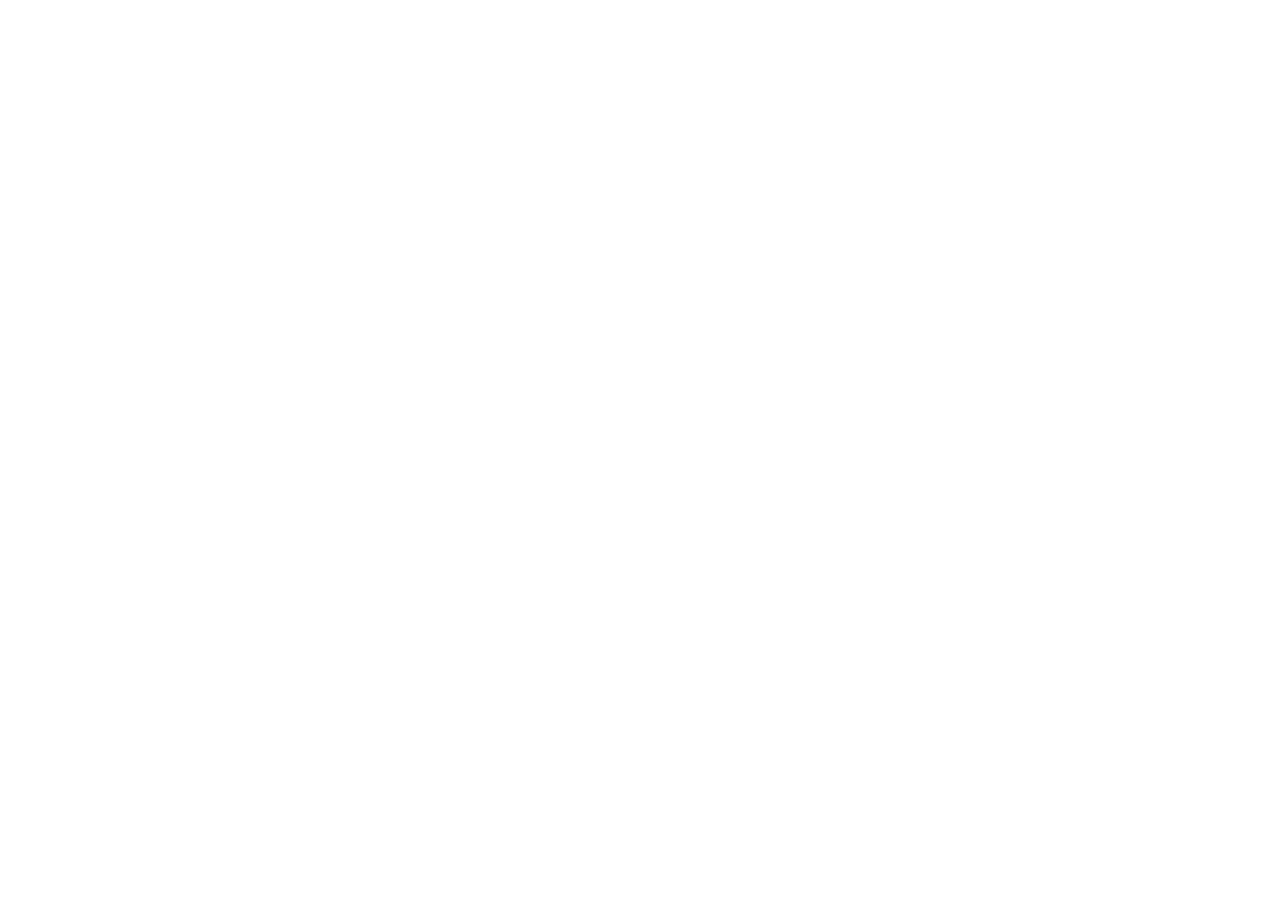
==== pag2.html @ 7d11711e "Adição da pag2 e botão" ====
<!DOCTYPE html>
<html lang="en">
<head>
  <meta charset="UTF-8">
  <meta http-equiv="X-UA-Compatible" content="IE=edge">
  <meta name="viewport" content="width=device-width, initial-scale=1.0">
  <title>O Projeto</title>
</head>
<body>
  
</body>
</html>
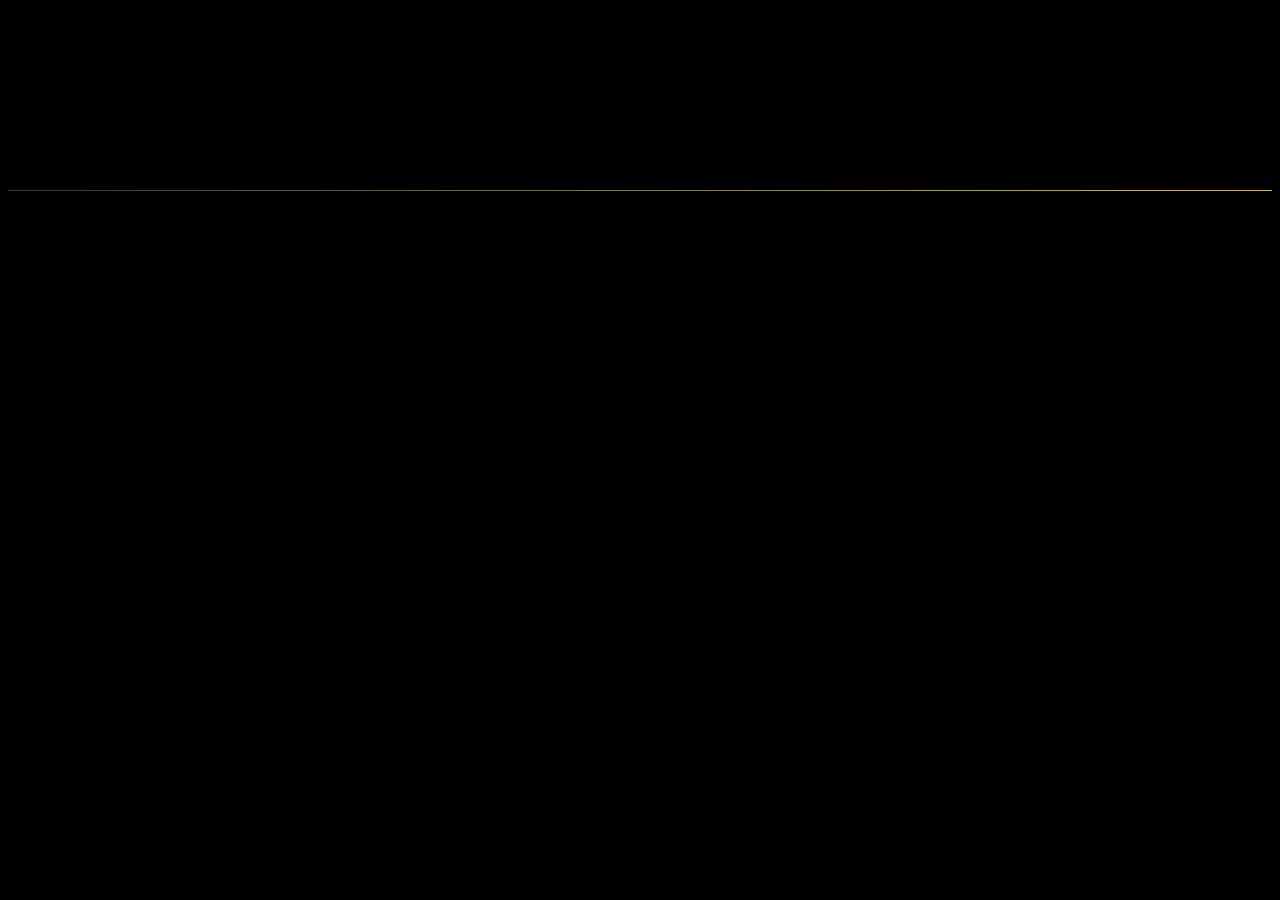
==== commit b7ad80b9: "added alterations and a new page" ====
--- a/pag2.html
+++ b/pag2.html
@@ -1,12 +1,20 @@
 <!DOCTYPE html>
-<html lang="en">
+<html lang="pt_BR">
 <head>
   <meta charset="UTF-8">
   <meta http-equiv="X-UA-Compatible" content="IE=edge">
   <meta name="viewport" content="width=device-width, initial-scale=1.0">
   <title>O Projeto</title>
+  <link rel="stylesheet" href="styles/styles.css" />
 </head>
 <body>
-  
+  <header>
+    
+    
+    <div class="divider" id="divisor1"></div>
+
+  </header>
+
+
 </body>
 </html>--- a/styles/styles.css
+++ b/styles/styles.css
@@ -0,0 +1,44 @@
+body {
+  background-color: black;
+}
+
+.texto {
+  text-align: center;
+  color: rgb(224, 191, 0);
+}
+.divider {
+  height: 1px;
+  background: linear-gradient(
+    270deg,
+    rgb(224, 191, 0) 0%,
+    rgb(53, 53, 53) 100%
+  );
+}
+
+.button {
+  text-align: center;
+}
+
+.btn {
+  margin-top: 8px;
+  background-color: black;
+  color: rgb(224, 191, 0);
+  border-color:  rgb(224, 191, 0);
+  border-radius: 10%;
+  padding:auto;
+}
+.btn:hover{
+  background-color: rgb(224, 191, 0);
+  
+}
+#divisor1{
+  margin-top: 15%;
+  height: 1px;
+  background: linear-gradient(
+    270deg,
+    rgb(224, 191, 0) 0%,
+    rgb(53, 53, 53) 100%);
+}
+
+#img01 {
+}
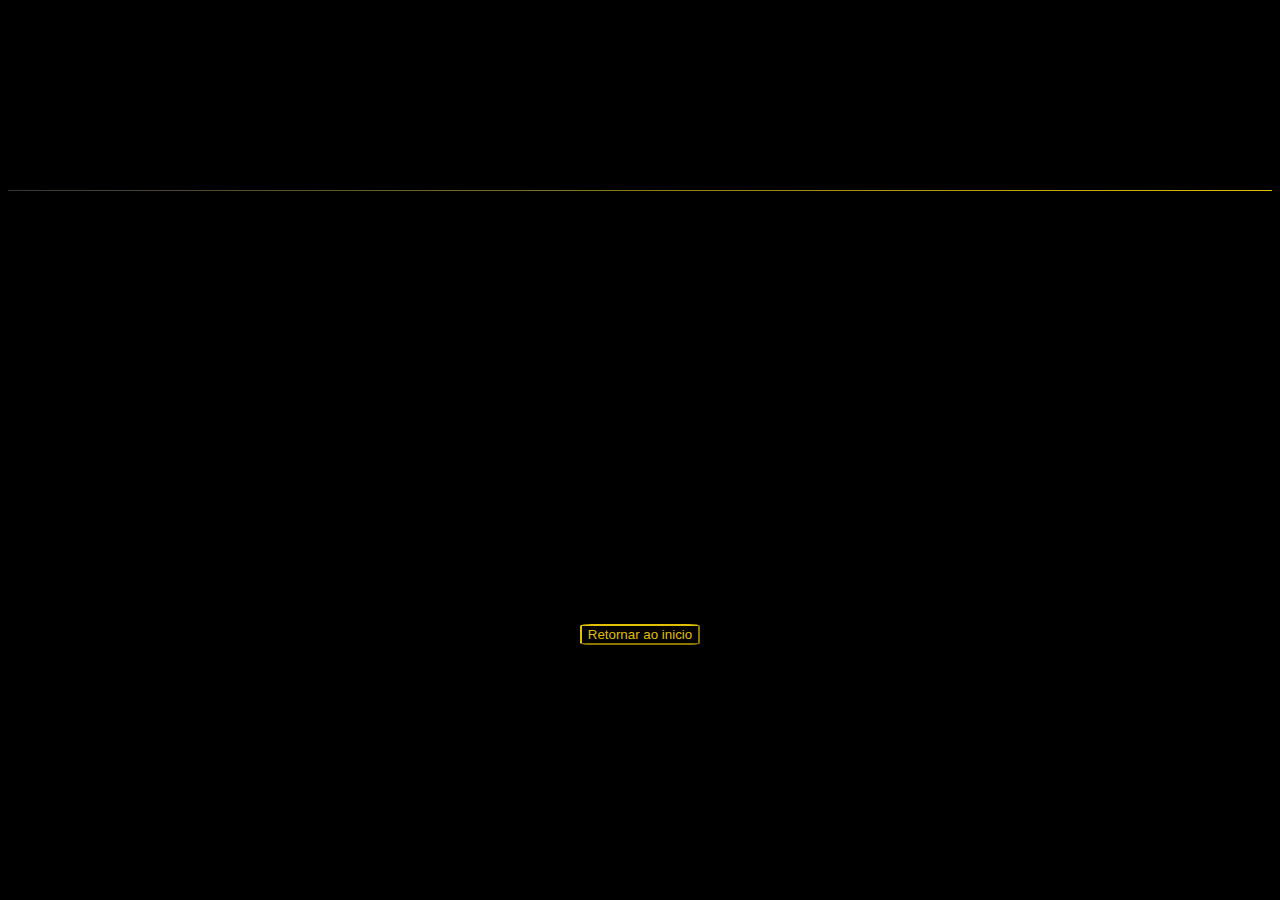
==== commit bc164742: "Adição de melhorias" ====
--- a/pag2.html
+++ b/pag2.html
@@ -14,6 +14,15 @@
     <div class="divider" id="divisor1"></div>
 
   </header>
+  <section>
+    
+  </section>
+  <section>
+    <div class="button">
+      <a href="./index.html" target="_blank" rel="external">
+        <button class="btn" id="btn1">Retornar ao inicio</button>
+      </a>
+  </section>
 
 
 </body>
--- a/styles/styles.css
+++ b/styles/styles.css
@@ -23,21 +23,36 @@
   margin-top: 8px;
   background-color: black;
   color: rgb(224, 191, 0);
-  border-color:  rgb(224, 191, 0);
+  border-color: rgb(224, 191, 0);
   border-radius: 10%;
-  padding:auto;
+  padding: auto;
 }
-.btn:hover{
+.btn:hover {
   background-color: rgb(224, 191, 0);
-  
+  transition: 0.5s;
 }
-#divisor1{
+#divisor1 {
   margin-top: 15%;
   height: 1px;
   background: linear-gradient(
     270deg,
     rgb(224, 191, 0) 0%,
-    rgb(53, 53, 53) 100%);
+    rgb(53, 53, 53) 100%
+  );
+}
+
+#btn1 {
+  margin-top: 27.063rem;
+  background-color: black;
+  color: rgb(224, 191, 0);
+  border-color: rgb(224, 191, 0);
+  border-radius: 10%;
+  padding: auto;
+}
+#btn1:hover{
+  background-color: rgb(224, 191, 0);
+  color: black;
+  transition: 0.5s;
 }
 
 #img01 {
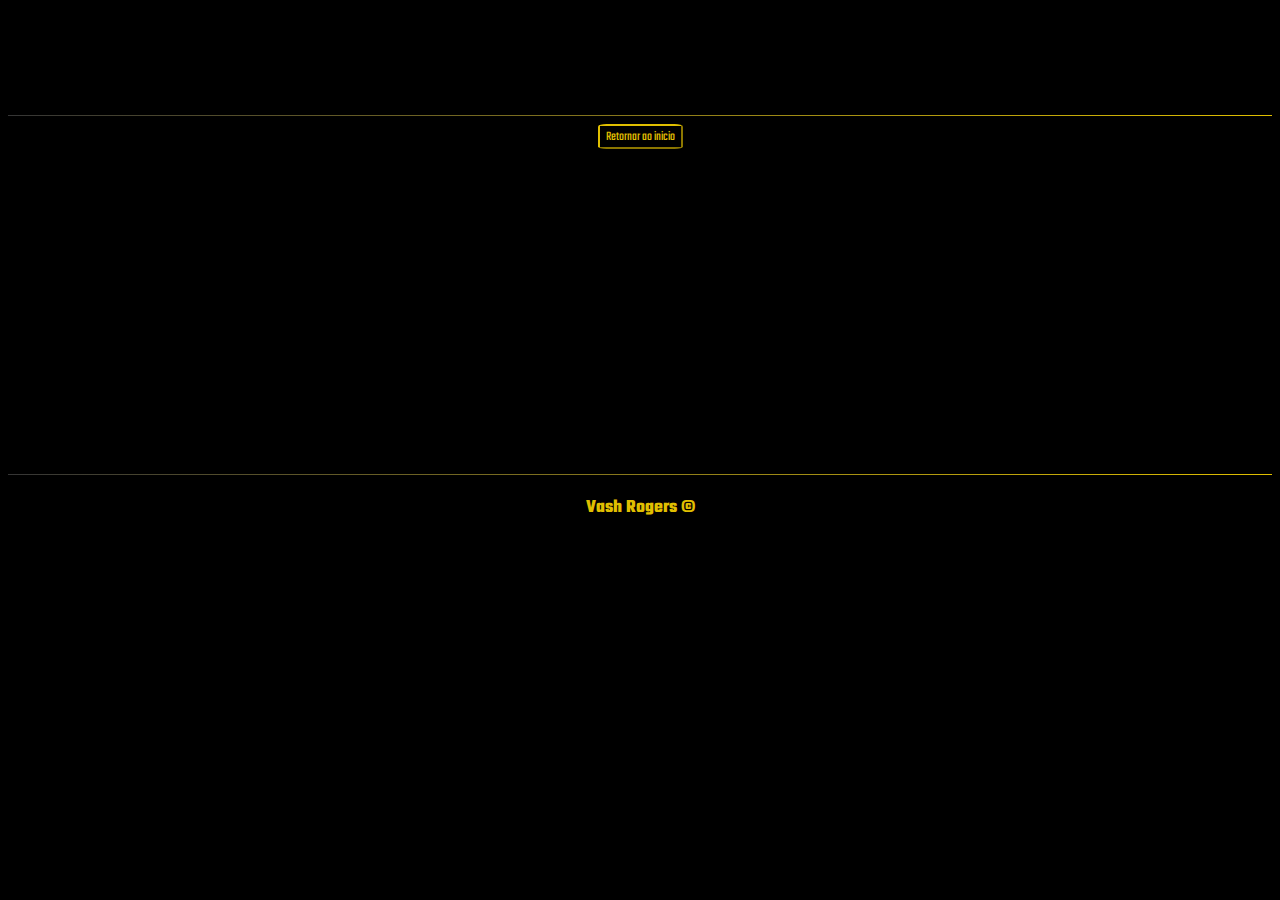
==== commit c6db2537: "Alterações de Layout" ====
--- a/pag2.html
+++ b/pag2.html
@@ -5,25 +5,32 @@
   <meta http-equiv="X-UA-Compatible" content="IE=edge">
   <meta name="viewport" content="width=device-width, initial-scale=1.0">
   <title>O Projeto</title>
+  <link rel="preconnect" href="https://fonts.googleapis.com">
+  <link rel="preconnect" href="https://fonts.gstatic.com" crossorigin>
+  <link href="https://fonts.googleapis.com/css2?family=Teko:wght@300;500;700&display=swap" rel="stylesheet">
+  
   <link rel="stylesheet" href="styles/styles.css" />
 </head>
 <body>
-  <header>
-    
-    
-    <div class="divider" id="divisor1"></div>
-
-  </header>
+  <header class="header-pg2"></header>
+  <div class="divider"></div>
+  
   <section>
+    <main>
+      
+      <div class="button-pg2">
+      <a href="./index.html">
+        <button class="btn" id="btn1">Retornar ao inicio</button>
+      </a>
+    </main>
     
   </section>
-  <section>
-    <div class="button">
-      <a href="./index.html" target="_blank" rel="external">
-        <button class="btn" id="btn1">Retornar ao inicio</button>
-      </a>
-  </section>
-
+  <footer>
+    <div class="divider"></div>
+    <div class="texto-footer">
+      <h3>Vash Rogers ©</h3>
+    </div>
+  </footer>
 
 </body>
 </html>--- a/styles/styles.css
+++ b/styles/styles.css
@@ -1,5 +1,15 @@
 body {
   background-color: black;
+  font-family: 'Teko', sans-serif ;
+}
+
+main{
+  display: block;
+  height: 22.375rem;
+}
+footer{
+  text-align: center;
+  color: rgb(224, 191, 0);
 }
 
 .texto {
@@ -19,6 +29,10 @@
   text-align: center;
 }
 
+.button-pg2{
+  text-align: center;
+}
+
 .btn {
   margin-top: 8px;
   background-color: black;
@@ -31,7 +45,12 @@
   background-color: rgb(224, 191, 0);
   transition: 0.5s;
 }
-#divisor1 {
+.header-pg2{
+  height: 6.713rem;
+}
+
+
+/*#divisor1 {
   margin-top: 15%;
   height: 1px;
   background: linear-gradient(
@@ -39,10 +58,11 @@
     rgb(224, 191, 0) 0%,
     rgb(53, 53, 53) 100%
   );
-}
+}*/
 
 #btn1 {
-  margin-top: 27.063rem;
+  align-self: baseline;
+  font-family: 'Teko', sans-serif;
   background-color: black;
   color: rgb(224, 191, 0);
   border-color: rgb(224, 191, 0);
@@ -54,6 +74,3 @@
   color: black;
   transition: 0.5s;
 }
-
-#img01 {
-}
